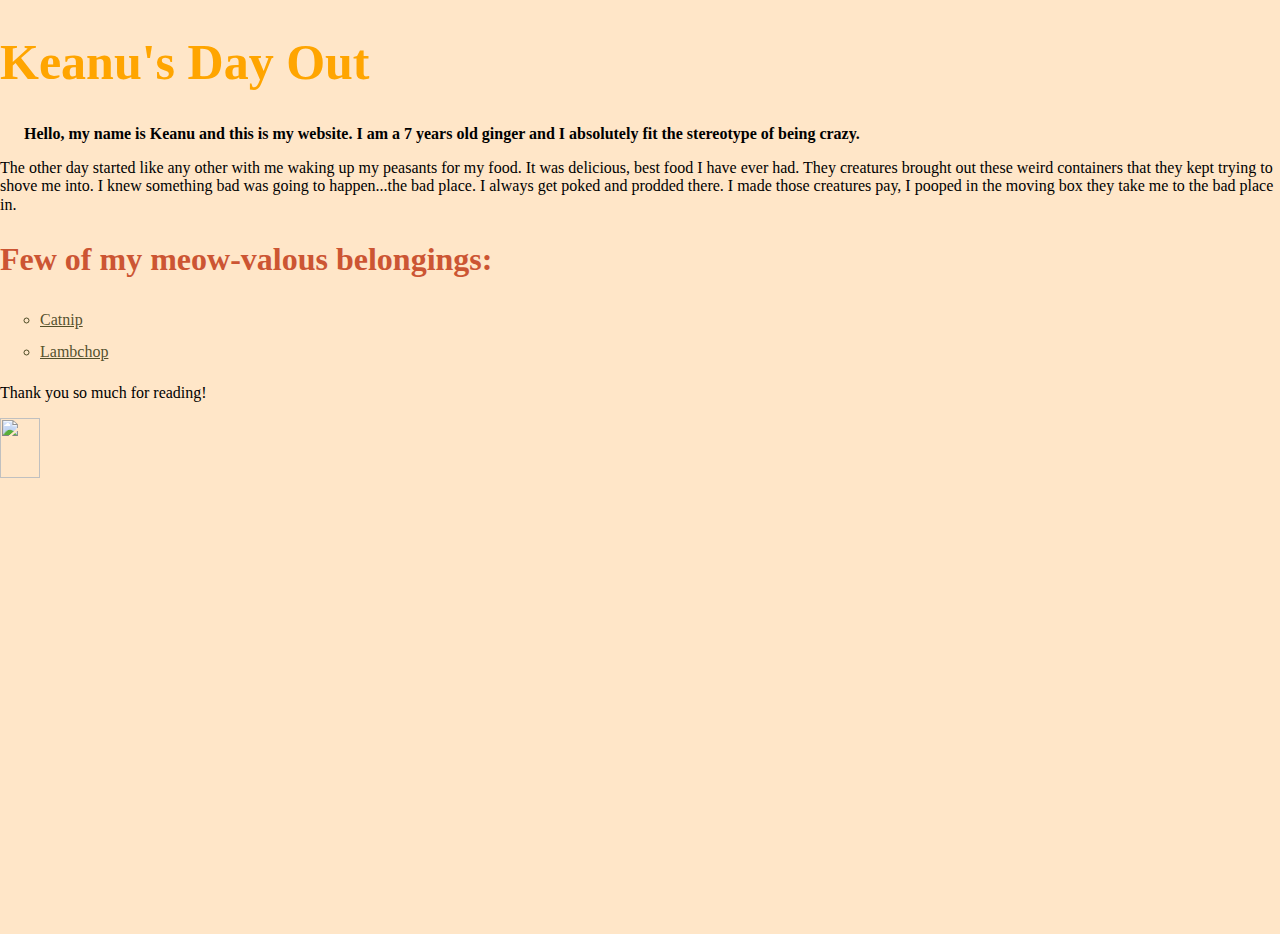
==== index.html @ 4b92d1e5 "Task2" ====
<!DOCTYPE html>
<html lang="en">
<head>
    <meta charset="UTF-8">
    <meta name="viewport" content="width=device-width, initial-scale=1.0">
    <link rel="stylesheet" type="text/css" href="css/normalize.css">
    <link rel="stylesheet" type="text/css" href="css/style.css">
    <style>
        ul{
            list-style-type: circle;
        }
        li, a{
            color: rgba(39, 41, 1, 0.8);
            line-height: 2em;
        }
    </style>

    <title>Keanu's Day Out</title>
    <!--Name: Rachel Winfield-Ward   Email: rwinfieldward1871@conestogac.on.ca-->
</head>
<body>
    <header>
        <h1 style="color: orange; font-size: 50px;";>Keanu's Day Out</h1>
    </header>

    <p> &nbsp; &nbsp; &nbsp; <b>Hello, my name is Keanu and this is my website. I am a 7 years old 
        ginger and I absolutely fit the stereotype of being crazy.</b> </p>
    <p> The other day started like any other with me waking up my peasants for my food.
         It was delicious, best 
        food I have ever had. They creatures brought out these weird containers
         that they kept trying to shove me into. I knew something bad was going to 
         happen...the bad place. I always get poked and prodded there. I made those 
         creatures pay, I pooped in the moving box they take me to the bad place in. </p>

    <h2>Few of my meow-valous belongings:</h2>
    

    <ul>
        <li>
            <a href="https://www.petsmart.ca/cat/food-and-treats/catnip-and-grass/meowijuana-pawty-mix-catnip-61443.html?cgid=200171&fmethod=Browse" target="_blank">Catnip</a>
        </li>
        <li>
            <a href="https://www.petsmart.ca/cat/toys/plush-balls-and-mice/multipet-lamb-chop-cat-holding-sparkle-orange-fish-cat-toy-5338443.html?gclid=EAIaIQobChMI4cGr05POgQMV1hOtBh1D9wJzEAQYASABEgL3hvD_BwE&gclsrc=aw.ds" target="_blank">Lambchop</a>
        </li>
    </ul>

    <footer>
        <p>Thank you so much for reading!</p>
    
        <img src="https://m.media-amazon.com/images/I/31c90-Va3xL._AC_UF1000,1000_QL80_.jpg" height="60px" width="40px">
    </footer>
</body>
</html>
---- css/style.css ----
/* 
Name: Rachel Winfield-Ward
Student Number: 8761871 
*/

body{
    font: 150px;
    font-family:'Times New Roman', Times, serif;
    background-color: hsla(33, 100%, 88%, 0.9);
    width: 100vw;
    height: 100vh;
}
h2{
    color: #c53;
    font-size: 2rem
}
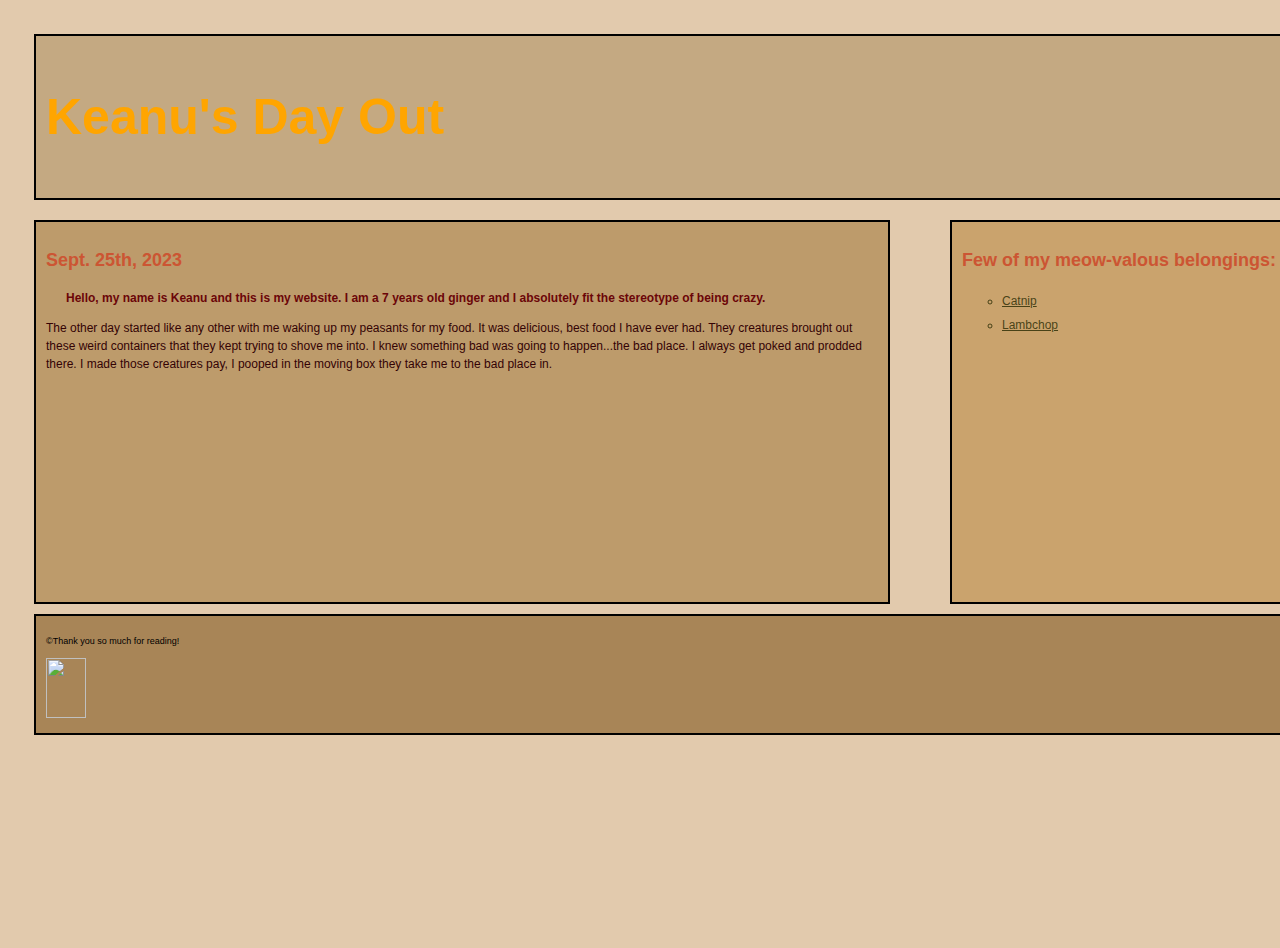
==== commit e3561ae3: "task3" ====
--- a/index.html
+++ b/index.html
@@ -19,33 +19,36 @@
     <!--Name: Rachel Winfield-Ward   Email: rwinfieldward1871@conestogac.on.ca-->
 </head>
 <body>
-    <header>
+    <header class="structural">
         <h1 style="color: orange; font-size: 50px;";>Keanu's Day Out</h1>
     </header>
+    <main class="structural">
+        <h2> Sept. 25th, 2023 </h2>
+        <p id="para1"> &nbsp; &nbsp; &nbsp; <b>Hello, my name is Keanu and this is my website. I am a 7 years old 
+        ginger and I absolutely fit the stereotype of being crazy.</b> </p>
+        <p id="para2"> The other day started like any other with me waking up my peasants for my food.
+         It was delicious, best food I have ever had. 
+         They creatures brought out these weird containers
+         that they kept trying to shove me into. 
+         I knew something bad was going to 
+         happen...the bad place. I always get poked and prodded there. 
+         I made those creatures pay, I pooped in the moving box they take me to the bad place in. </p>
 
-    <p> &nbsp; &nbsp; &nbsp; <b>Hello, my name is Keanu and this is my website. I am a 7 years old 
-        ginger and I absolutely fit the stereotype of being crazy.</b> </p>
-    <p> The other day started like any other with me waking up my peasants for my food.
-         It was delicious, best 
-        food I have ever had. They creatures brought out these weird containers
-         that they kept trying to shove me into. I knew something bad was going to 
-         happen...the bad place. I always get poked and prodded there. I made those 
-         creatures pay, I pooped in the moving box they take me to the bad place in. </p>
+    </main>
+    <aside class="structural">
+        <h2>Few of my meow-valous belongings:</h2>
+        <ul>
+            <li>
+                <a href="https://www.petsmart.ca/cat/food-and-treats/catnip-and-grass/meowijuana-pawty-mix-catnip-61443.html?cgid=200171&fmethod=Browse" target="_blank">Catnip</a>
+            </li>
+            <li>
+                <a href="https://www.petsmart.ca/cat/toys/plush-balls-and-mice/multipet-lamb-chop-cat-holding-sparkle-orange-fish-cat-toy-5338443.html?gclid=EAIaIQobChMI4cGr05POgQMV1hOtBh1D9wJzEAQYASABEgL3hvD_BwE&gclsrc=aw.ds" target="_blank">Lambchop</a>
+            </li>
+        </ul>
+    </aside>
 
-    <h2>Few of my meow-valous belongings:</h2>
-    
-
-    <ul>
-        <li>
-            <a href="https://www.petsmart.ca/cat/food-and-treats/catnip-and-grass/meowijuana-pawty-mix-catnip-61443.html?cgid=200171&fmethod=Browse" target="_blank">Catnip</a>
-        </li>
-        <li>
-            <a href="https://www.petsmart.ca/cat/toys/plush-balls-and-mice/multipet-lamb-chop-cat-holding-sparkle-orange-fish-cat-toy-5338443.html?gclid=EAIaIQobChMI4cGr05POgQMV1hOtBh1D9wJzEAQYASABEgL3hvD_BwE&gclsrc=aw.ds" target="_blank">Lambchop</a>
-        </li>
-    </ul>
-
-    <footer>
-        <p>Thank you so much for reading!</p>
+    <footer class="structural">
+        <p>&copy;Thank you so much for reading!</p>
     
         <img src="https://m.media-amazon.com/images/I/31c90-Va3xL._AC_UF1000,1000_QL80_.jpg" height="60px" width="40px">
     </footer>
--- a/css/style.css
+++ b/css/style.css
@@ -4,13 +4,50 @@
 */
 
 body{
-    font: 150px;
-    font-family:'Times New Roman', Times, serif;
-    background-color: hsla(33, 100%, 88%, 0.9);
+    font : normal normal normal 12px/1.5 Verdana, Arial, Helvetica, sans-serif;
+    background-color: hsla(32, 48%, 76%, 0.9);
     width: 100vw;
     height: 100vh;
+    padding: 2em
 }
 h2{
     color: #c53;
-    font-size: 2rem
-}+    font-size: 1.5em
+}
+header{
+    background-color: hsl(35, 36%, 64%);
+}
+main{
+    float: left;
+    width: 65vw;
+    height: 40vh;
+    background-color: hsl(35, 38%, 58%);
+}
+aside{
+    float: right;
+    width: 25vw;
+    height: 40vh;
+    background-color: hsl(35, 47%, 61%);
+}
+footer{
+    clear: both;
+    background-color: hsl(34, 32%, 50%);
+}
+.structural{
+    padding: 10px;
+    margin: 10px;
+    border: 2px solid black;
+}
+#para1{
+    color: rgb(107, 5, 8)
+}
+#para2{
+    color: rgb(52, 3, 5)
+}
+a:hover{
+    color: #c54;
+}
+footer p{
+    font-size: .75em;
+}
+
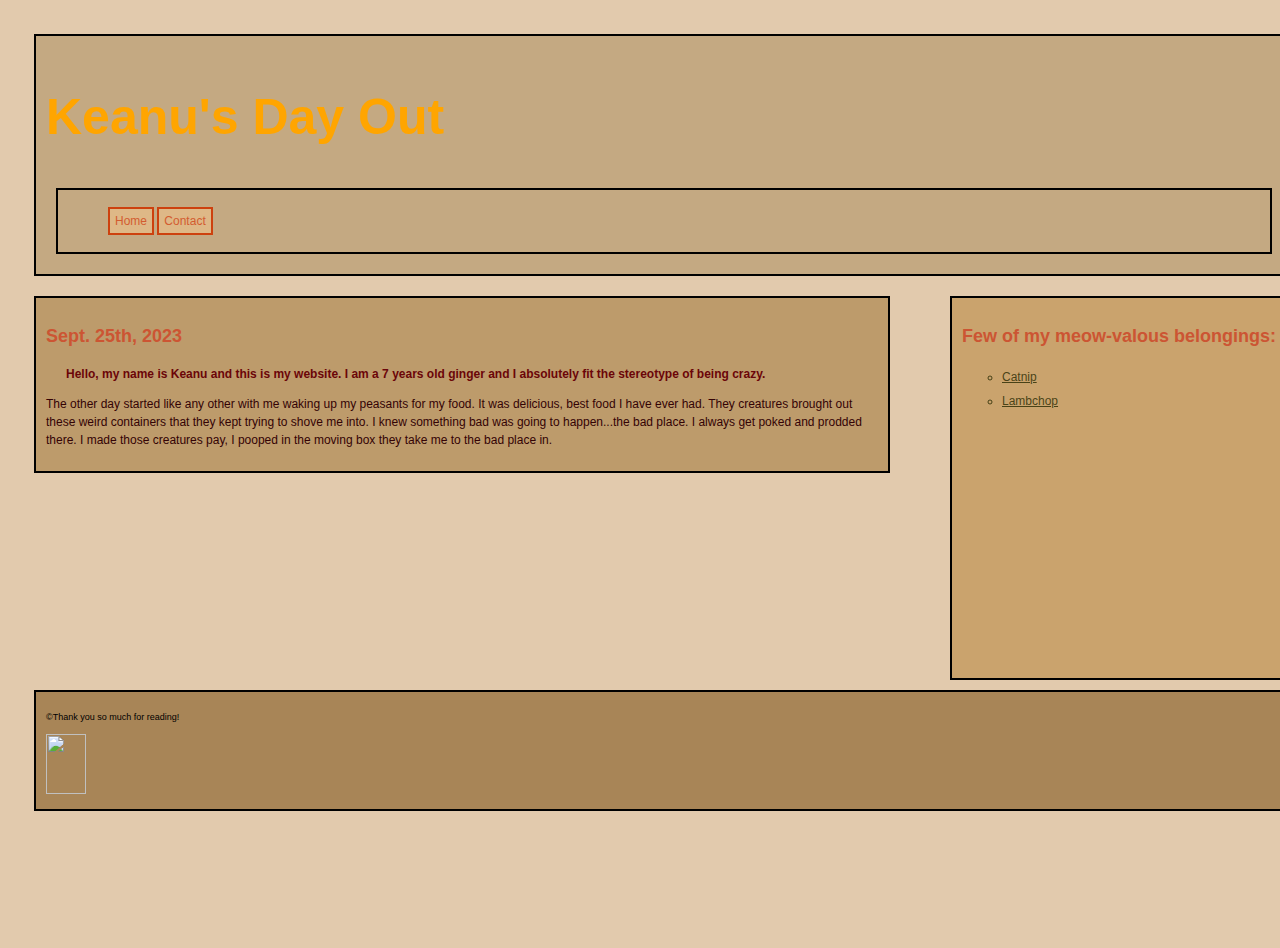
==== commit c9954273: "inClass4" ====
--- a/index.html
+++ b/index.html
@@ -5,22 +5,19 @@
     <meta name="viewport" content="width=device-width, initial-scale=1.0">
     <link rel="stylesheet" type="text/css" href="css/normalize.css">
     <link rel="stylesheet" type="text/css" href="css/style.css">
-    <style>
-        ul{
-            list-style-type: circle;
-        }
-        li, a{
-            color: rgba(39, 41, 1, 0.8);
-            line-height: 2em;
-        }
-    </style>
-
     <title>Keanu's Day Out</title>
     <!--Name: Rachel Winfield-Ward   Email: rwinfieldward1871@conestogac.on.ca-->
 </head>
 <body>
     <header class="structural">
-        <h1 style="color: orange; font-size: 50px;";>Keanu's Day Out</h1>
+        <h1>Keanu's Day Out</h1>
+    
+    <nav class="structural">
+        <ul>
+            <li><a href="index.html">Home</a></li>
+            <li><a href="contact.html">Contact</a></li>
+        </ul>
+    </nav>
     </header>
     <main class="structural">
         <h2> Sept. 25th, 2023 </h2>
--- a/css/style.css
+++ b/css/style.css
@@ -10,6 +10,10 @@
     height: 100vh;
     padding: 2em
 }
+h1{
+    color: orange; 
+    font-size: 50px;
+}
 h2{
     color: #c53;
     font-size: 1.5em
@@ -17,10 +21,25 @@
 header{
     background-color: hsl(35, 36%, 64%);
 }
+nav ul li{
+    display: inline;
+    list-style-type: none;
+}
+nav ul li a{
+    color: rgb(211, 92, 48);
+    border: 2px solid rgb(205, 65, 14);
+    background-color: burlywood;
+    text-decoration: none;
+    padding: 5px;
+}
+nav ul li a:hover{
+    color:orange;
+    background-color: beige;
+    border-color: orange;
+}
 main{
     float: left;
     width: 65vw;
-    height: 40vh;
     background-color: hsl(35, 38%, 58%);
 }
 aside{
@@ -28,6 +47,16 @@
     width: 25vw;
     height: 40vh;
     background-color: hsl(35, 47%, 61%);
+}
+aside ul{
+        list-style-type: circle;
+}
+aside li, aside a{
+    color: rgba(39, 41, 1, 0.8);
+    line-height: 2em;
+}
+aside :hover{
+    color: #c54;
 }
 footer{
     clear: both;
@@ -44,10 +73,31 @@
 #para2{
     color: rgb(52, 3, 5)
 }
-a:hover{
-    color: #c54;
+form{
+    border: 5px dashed darkorange;
+    padding: 5px;
+}
+input[type=text], input[type=email], input[type=sumbit], select, option{
+    display: block;
+    width: 50%;
+    height: 2em;
+}
+input[type=radio], input[type=checkbox]{
+    height: 1em;
+    width: 1em;
+}
+select, option, label, legend, input[type=submit]{
+    font-size: 1.5 rem;
+    font-weight: bold;
+    font-variant: small-caps;
+}
+textarea{
+    display: block;
+    width: 50%;
+}
+fieldset{
+    border: none;
 }
 footer p{
     font-size: .75em;
-}
-
+}